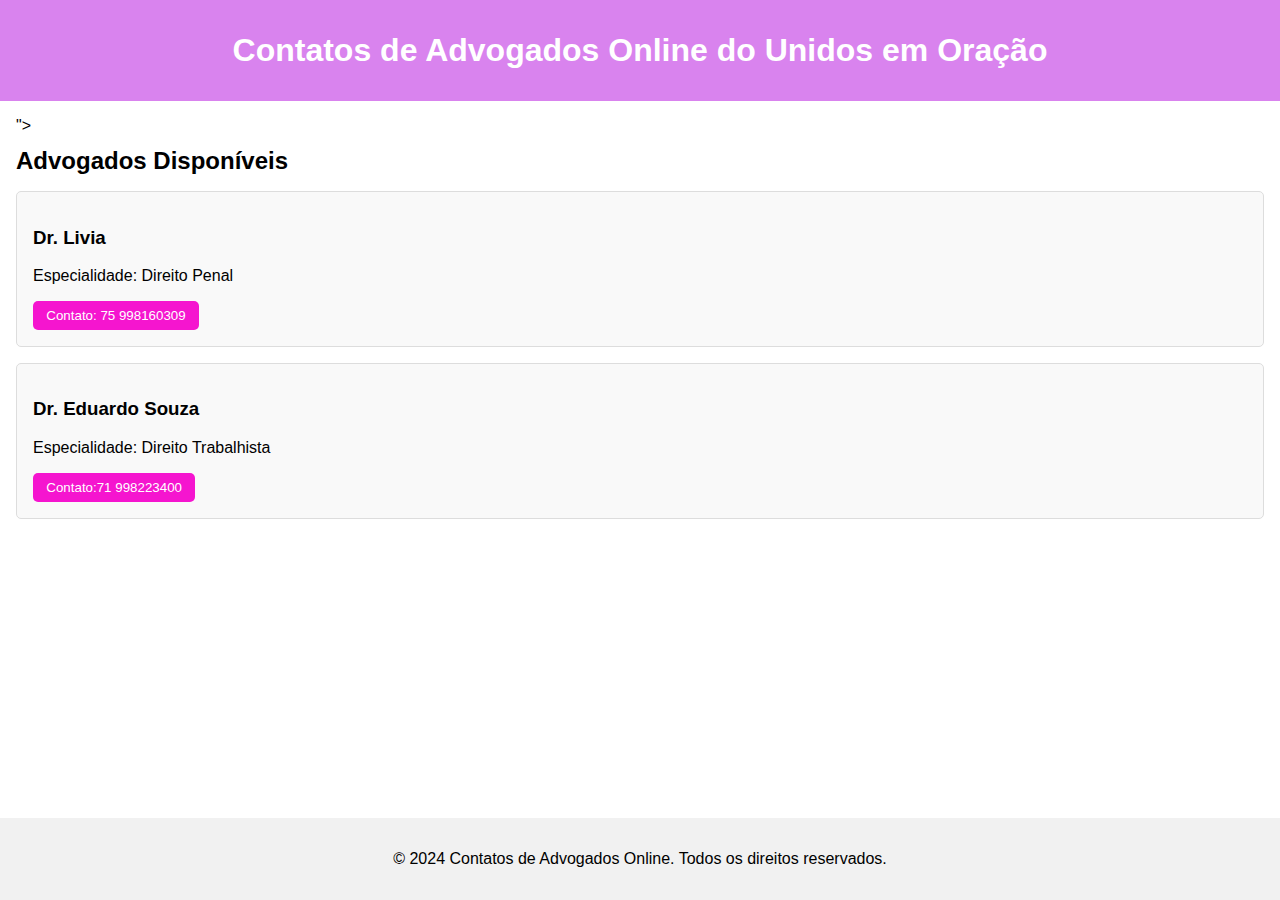
==== advogados.html @ bc7775df "Add files via upload" ====
<!DOCTYPE html>
<html lang="pt-BR">
<head>
    <meta charset="UTF-8">
    <meta name="viewport" content="width=device-width, initial-scale=1.0">
    <title>Contatos dos Advogados Online</title>
    <link rel="stylesheet" href="adstyles.css">
</head>
<body>
    <header>
        <h1>Contatos de Advogados Online do Unidos em Oração</h1>
    </header>
    <main>
        <section class="lawyers-list">">
            <h2>Advogados Disponíveis</h2>
            <ul>
                <li>
                    <h3>Dr. Livia </h3>
                    <p>Especialidade: Direito Penal</p>
                    <button onclick="contactForm('Dr. Livia Ferreira ')">Contato: 75 998160309</button>
                </li>
                <li>
                    <h3>Dr. Eduardo Souza </h3>
                    <p>Especialidade: Direito Trabalhista</p>
                    <button onclick="contactForm('Dr.Eduardo Souza')">Contato:71 998223400</button>
                </li>
                <!-- Adicione mais  conforme necessário -->
            </ul>
        </section>
        <section class="contact-form" id="contactForm">
            <h2>Formulário de Contato</h2>
            <form id="form">
                <label for="name">Nome:</label>
                <input type="text" id="name" name="name" required>

                <label for="email">Email:</label>
                <input type="email" id="email" name="email" required>

                <label for="message">Mensagem:</label>
                <textarea id="message" name="message" rows="4" required></textarea>

                <input type="hidden" id="lawyer" name="lawyer">
                <button type="submit">Enviar</button>
            </form>
        </section>

    </main>
    <footer>
        <p>&copy; 2024 Contatos de Advogados Online. Todos os direitos reservados.</p>
    </footer>
    <script src="scripts.js"></script>
</body>
</html>
---- adstyles.css ----
body {
    font-family: Arial, sans-serif;
    margin: 0;
    padding: 0;
    box-sizing: border-box;
}

header {
    background-color: #b816e088;
    color: white;
    text-align: center;
    padding: 1em 0;
}

main {
    padding: 1em;
}

h1, h2 {
    margin: 0.5em 0;
}

.lawyers-list ul {
    list-style-type: none;
    padding: 0;
}

.lawyers-list li {
    background-color: #f9f9f9;
    margin: 1em 0;
    padding: 1em;
    border: 1px solid #ddd;
    border-radius: 5px;
}

.lawyers-list button {
    background-color: #f515cf;
    color: white;
    border: none;
    padding: 0.5em 1em;
    border-radius: 5px;
    cursor: pointer;
}

.lawyers-list button:hover {
    background-color: #b708ce;
}

.contact-form {
    display: none;
    margin-top: 2em;
}

.contact-form form {
    display: flex;
    flex-direction: column;
}

.contact-form label {
    margin: 0.5em 0 0.2em;
}

.contact-form input, .contact-form textarea {
    padding: 0.5em;
    margin-bottom: 1em;
    border: 1px solid #ddd;
    border-radius: 5px;
}

.contact-form button {
    background-color: #aa0caf;
    color: white;
    border: none;
    padding: 0.5em 1em;
    border-radius: 5px;
    cursor: pointer;
}

.contact-form button:hover {
    background-color: #a0459b;
}

footer {
    text-align: center;
    padding: 1em 0;
    background-color: #f1f1f1;
    position: fixed;
    width: 100%;
    bottom: 0;
}

@media (max-width: 600px) {
    .lawyers-list li {
        padding: 0.5em;
    }

    .contact-form form {
        padding: 0 1em;
    }
}
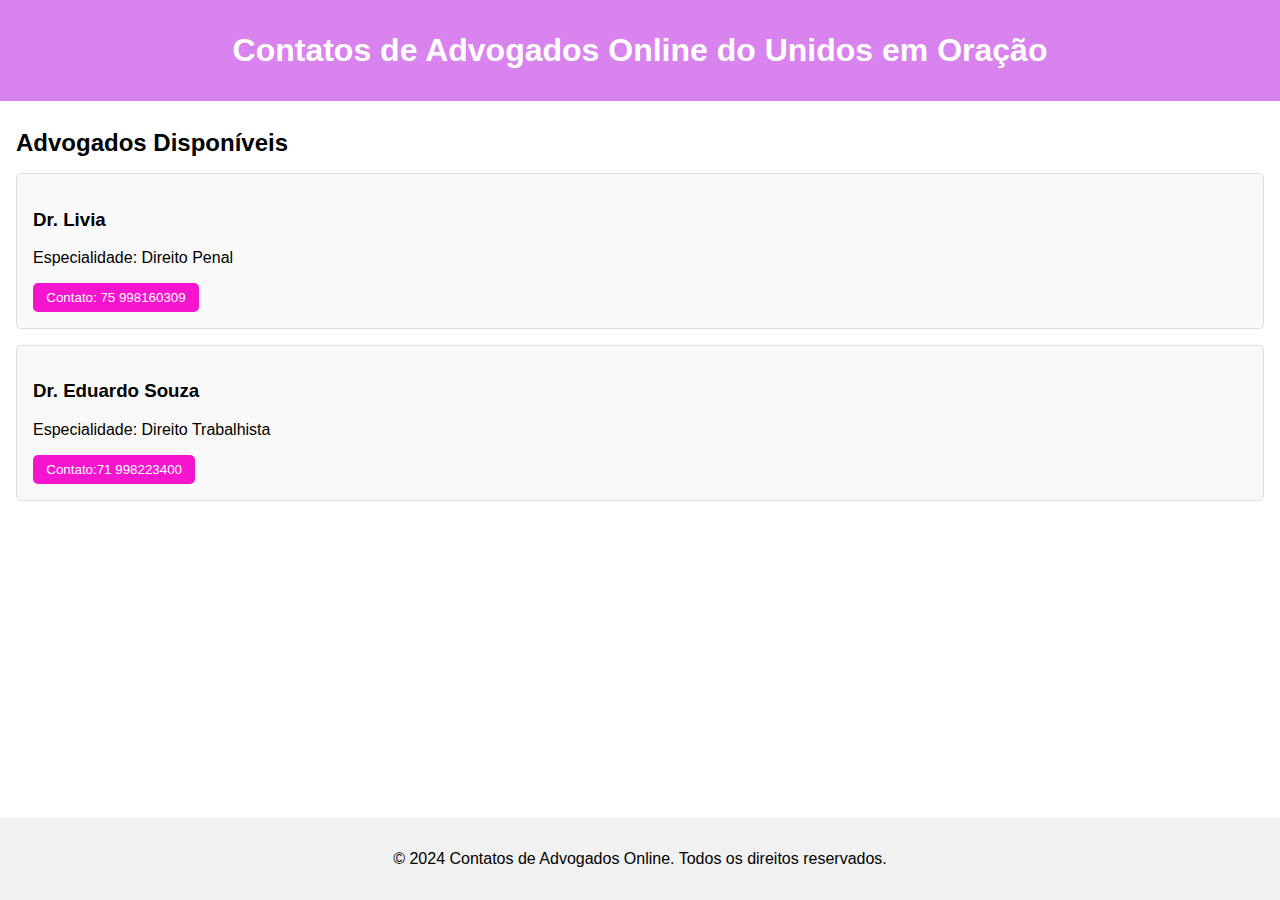
==== commit 0cac74fd: "Update advogados.html" ====
--- a/advogados.html
+++ b/advogados.html
@@ -11,7 +11,7 @@
         <h1>Contatos de Advogados Online do Unidos em Oração</h1>
     </header>
     <main>
-        <section class="lawyers-list">">
+        <section class="lawyers-list">
             <h2>Advogados Disponíveis</h2>
             <ul>
                 <li>
